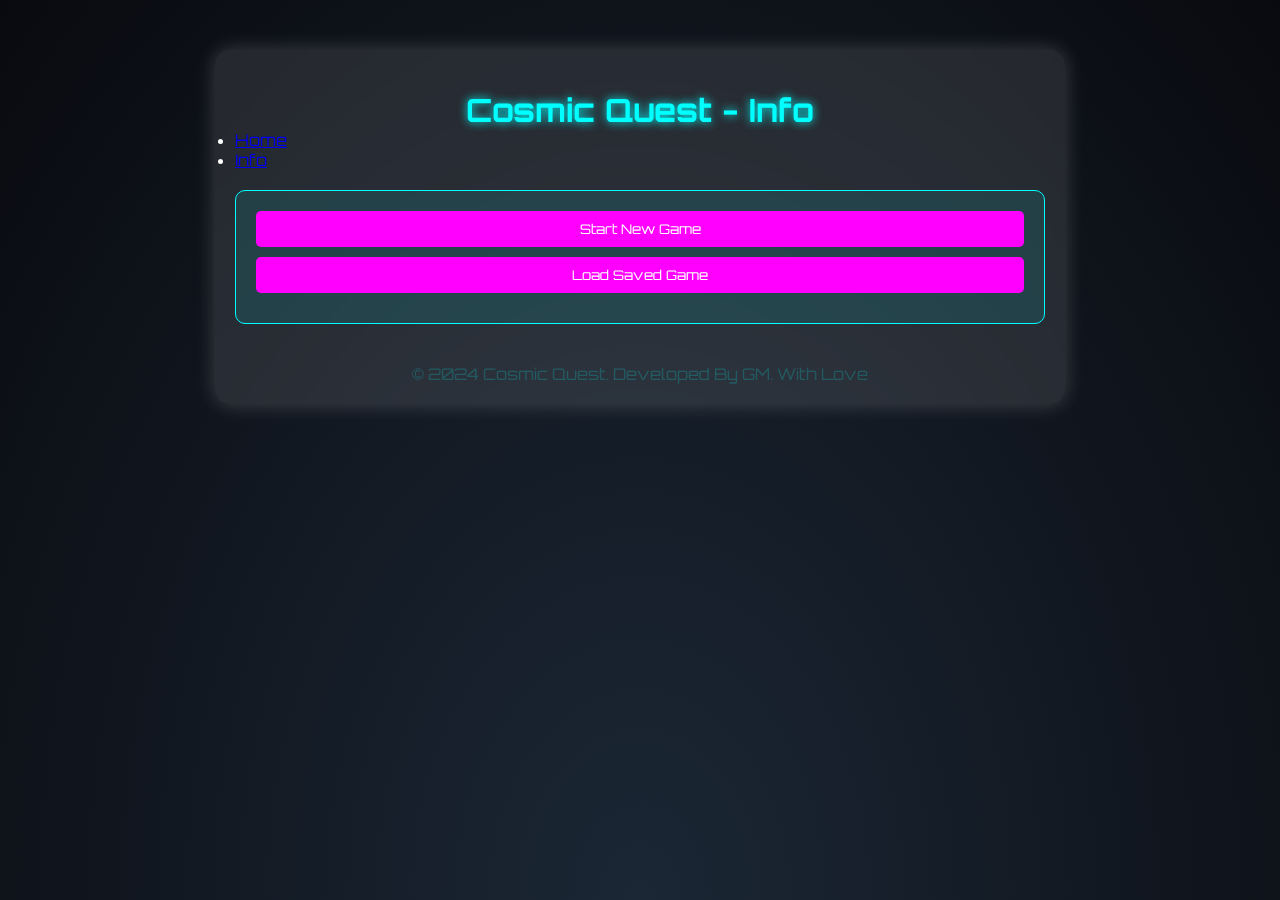
==== info.html @ df7f6e10 "cosmic: add a new info page" ====
<!DOCTYPE html>
<html lang="en">
<head>
    <meta charset="UTF-8">
    <meta name="viewport" content="width=device-width, initial-scale=1.0">
    <title>Cosmic Quest - Info</title>
    <link rel="stylesheet" href="info.css">
    <link rel="stylesheet" href="styles.css">
    <link href="https://fonts.googleapis.com/css2?family=Orbitron:wght@400;700&display=swap" rel="stylesheet">
</head>
<body>
    <div id="stars"></div>
    <div id="stars2"></div>
    <div id="stars3"></div>
    <div id="game-container">
        <header>
            <h1>Cosmic Quest - Info</h1>
            <nav class="links">
                <ul>
                    <li><a href="index.html">Home</a></li>
                    <li><a href="info.html">Info</a></li>
                </ul>
            </nav>
        </header>
        <main>
            <div id="info-section" class="section">
                <button id="start-game">Start New Game</button>
                <button id="load-game">Load Saved Game</button>
            </div>
        </main>
        <footer>
            <p>&copy; 2024 Cosmic Quest. Developed By GM. With Love</p>
        </footer>
    </div>
    <script src="info.js"></script>
</body>
</html>
---- info.css ----
body {
    font-family: 'Orbitron', sans-serif;
    background-color: #000000;
    color: #00ffff;
    margin: 0;
    padding: 0;
}

header {
    position: relative;
    padding: 20px 0;
}
---- styles.css ----
* {
    box-sizing: border-box;
    margin: 0;
    padding: 0;
    font-family: 'Orbitron', sans-serif;
}

html {
    height: 100%;
    margin: 0;
    font-family: 'Orbitron', sans-serif;
    background: radial-gradient(ellipse at bottom, #1B2735 0%, #090A0F 100%);
    overflow: hidden;
    color: #ffffff;
}

body {
    height: 100%;
    margin: 0;
    font-family: 'Orbitron', sans-serif;
    background: radial-gradient(ellipse at bottom, #1B2735 0%, #090A0F 100%);
    overflow: hidden;
    color: #ffffff;
}

@keyframes animateStars {
    from {
        transform: translateY(0px);
    }

    to {
        transform: translateY(-2000px);
    }
}

#stars {
    position: absolute;
    top: 0;
    left: 0;
    right: 0;
    bottom: 0;
    width: 100%;
    height: 100%;
    display: block;

}
#stars2{
    position: absolute;
    top: 0;
    left: 0;
    height: 100%;
    display: block;
    right: 0;
    bottom: 0;
    width: 100%;
}

#stars3 {
    position: absolute;
    top: 0;
    left: 0;
    width: 100%;
    height: 100%;
    display: block;
    right: 0;
    bottom: 0;
}

#stars {
    background: transparent url('http://www.script-tutorials.com/demos/360/images/stars.png') repeat top center;
    z-index: 0;
    animation: animateStars 50s linear infinite;
}

#stars2 {
    background: transparent url('http://www.script-tutorials.com/demos/360/images/stars2.png') repeat top center;
    z-index: 1;
    animation: animateStars 100s linear infinite;
}

#stars3 {
    background: transparent url('http://www.script-tutorials.com/demos/360/images/stars3.png') repeat top center;
    z-index: 2;
    animation: animateStars 150s linear infinite;
}

#game-container {
    position: relative;
    z-index: 3;
    margin: 0 auto;
    max-width: 850px;
    margin-top: 50px;
    padding: 20px;
    max-height: 80vh;
    overflow-y: auto;
    background-color: rgba(255, 255, 255, 0.1);
    border-radius: 15px;
    box-shadow: 0 0 20px rgba(255, 255, 255, 0.2);
    backdrop-filter: blur(5px);
}


h1 {
    text-align: center;
    color: #00ffff;
    text-shadow: 0 0 10px #00ffff;
}


h2 {
    text-align: center;
    color: #00ffff;
    text-shadow: 0 0 10px #00ffff;
}

.section {
    margin-bottom: 20px;
    padding: 20px;
    border: 1px solid #00ffff;
    border-radius: 10px;
    background-color: rgba(0, 255, 255, 0.1);
}

select {
    display: block;
    width: 100%;
    padding: 10px;
    margin-bottom: 10px;
    border: 1px solid #00ffff;
    border-radius: 5px;
    background-color: rgba(0, 0, 0, 0.5);
    color: #ffffff;
    font-family: 'Orbitron', sans-serif;
}

button {
    display: block;
    width: 100%;
    padding: 10px;
    margin-bottom: 10px;
    border: 1px solid #00ffff;
    border-radius: 5px;
    background-color: rgba(0, 0, 0, 0.5);
    color: #ffffff;
    font-family: 'Orbitron', sans-serif;
}

input {
    display: block;
    width: 97%;
    padding: 10px;
    margin-bottom: 10px;
    border: 1px solid #00ffff;
    border-radius: 5px;
    background-color: rgba(0, 0, 0, 0.5);
    color: #ffffff;
    font-family: 'Orbitron', sans-serif;
}

button {
    background-color: #ff00ff;
    color: white;
    border: none;
    cursor: pointer;
    transition: all 0.3s ease;
}

button:hover {
    background-color: #ff69b4;
    box-shadow: 0 0 10px #ff00ff;
}

#story-text {
    height: 200px;
    overflow-y: scroll;
    border: 1px solid #00ffff;
    padding: 10px;
    margin-bottom: 10px;
    max-height: 300px;
    overflow-y: auto;
    background-color: rgba(0, 0, 0, 0.5);
}

#player-stats {
    display: inline-block;
    width: 48%;
    vertical-align: top;
}


#inventory {
    display: inline-block;
    width: 48%;
    vertical-align: top;
}

#input-area {
    position: absolute;
    bottom: 20px;
    left: 20px;
    right: 20px;
}

#player-input {
    width: calc(100% - 110px); 
    display: inline-block;
    margin-right: 10px;
}

#submit-action {
    width: 100px; 
    display: inline-block;
}

.hidden {
    display: none;
}

::-webkit-scrollbar {
    width: 10px;
}

::-webkit-scrollbar-track {
    background: #1B2735;
}

::-webkit-scrollbar-thumb {
    background: #00ffff;
    border-radius: 5px;
}

::-webkit-scrollbar-thumb:hover {
    background: #ff00ff;
}

footer {
    text-align: center;
    margin-top: 40px;
    color: #00ffff34;
}

.typewriter {
    border-right: 2px solid #00ffff;
    white-space: nowrap;
    overflow: hidden;
    animation: typing 3.5s steps(40, end), blink-caret .75s step-end infinite;
}

@keyframes typing {
    from {
        width: 0
    }

    to {
        width: 100%
    }
}

@keyframes blink-caret {

    from,
    to {
        border-color: transparent
    }

    50% {
        border-color: #00ffff;
    }
}
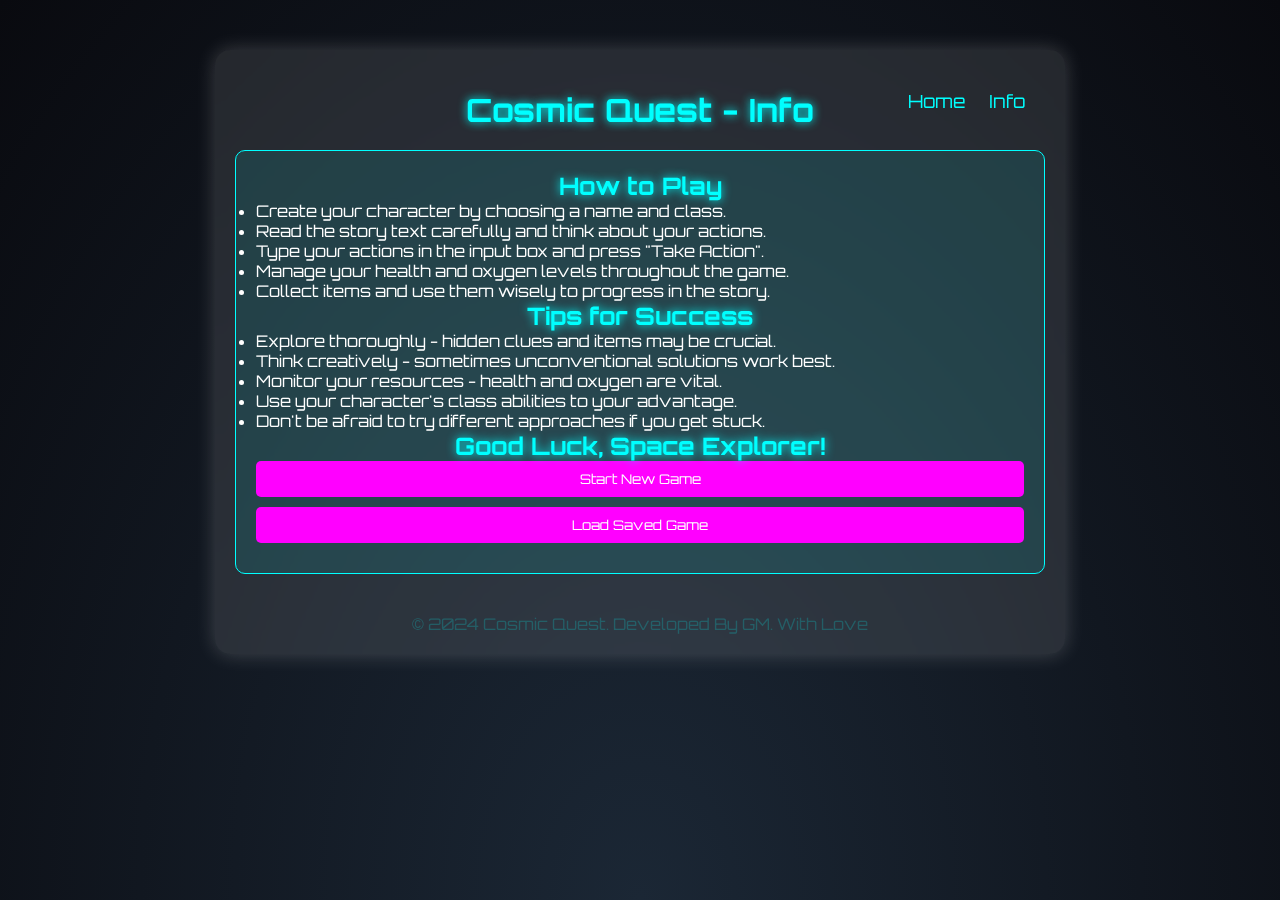
==== commit 5e039531: "implement navigation logic" ====
--- a/info.html
+++ b/info.html
@@ -24,6 +24,25 @@
         </header>
         <main>
             <div id="info-section" class="section">
+                <h2>How to Play</h2>
+                <ul>
+                    <li>Create your character by choosing a name and class.</li>
+                    <li>Read the story text carefully and think about your actions.</li>
+                    <li>Type your actions in the input box and press "Take Action".</li>
+                    <li>Manage your health and oxygen levels throughout the game.</li>
+                    <li>Collect items and use them wisely to progress in the story.</li>
+                </ul>
+
+                <h2>Tips for Success</h2>
+                <ul>
+                    <li>Explore thoroughly - hidden clues and items may be crucial.</li>
+                    <li>Think creatively - sometimes unconventional solutions work best.</li>
+                    <li>Monitor your resources - health and oxygen are vital.</li>
+                    <li>Use your character's class abilities to your advantage.</li>
+                    <li>Don't be afraid to try different approaches if you get stuck.</li>
+                </ul>
+                <h2>Good Luck, Space Explorer!</h2>
+
                 <button id="start-game">Start New Game</button>
                 <button id="load-game">Load Saved Game</button>
             </div>
--- a/info.css
+++ b/info.css
@@ -9,4 +9,129 @@
 header {
     position: relative;
     padding: 20px 0;
+}
+
+.links {
+    position: absolute;
+    top: 20px;
+    right: 20px;
+}
+
+.links ul {
+    list-style-type: none;
+    padding: 0;
+    margin: 0;
+}
+
+.links li {
+    display: inline-block;
+    margin-left: 20px;
+}
+
+.links a {
+    color: #00ffff;
+    font-size: 18px;
+    text-decoration: none;
+    transition: color 0.3s ease, text-shadow 0.3s ease;
+}
+
+.links a:hover {
+    color: #ff00ff;
+    text-shadow: 0 0 10px #ff00ff;
+}
+
+h1 {
+    text-align: center;
+    color: #00ffff;
+    text-shadow: 0 0 10px #00ffff;
+}
+
+h2 {
+    text-align: center;
+    color: #00ffff;
+    text-shadow: 0 0 10px #00ffff;
+}
+
+.section {
+    margin-bottom: 20px;
+    padding: 23px;
+    border: 1px solid #00ffff;
+    border-radius: 10px;
+    background-color: rgba(0, 255, 255, 0.1);
+}
+
+select {
+    display: block;
+    width: 100%;
+    padding: 10px;
+    margin-bottom: 10px;
+    border: 1px solid #00ffff;
+    border-radius: 5px;
+    background-color: rgba(0, 0, 0, 0.5);
+    color: #ffffff;
+    font-family: 'Orbitron', sans-serif;
+}
+
+button {
+    display: block;
+    width: 100%;
+    padding: 10px;
+    margin-bottom: 12px;
+    border: 1px solid #00ffff;
+    border-radius: 5px;
+    background-color: rgba(0, 0, 0, 0.5);
+    color: #ffffff;
+    font-family: 'Orbitron', sans-serif;
+}
+
+input {
+    display: block;
+    width: 97%;
+    padding: 10px;
+    margin-bottom: 10px;
+    border: 1px solid #00ffff;
+    border-radius: 5px;
+    background-color: rgba(0, 0, 0, 0.5);
+    color: #ffffff;
+    font-family: 'Orbitron', sans-serif;
+}
+
+button {
+    background-color: #ff00ff;
+    color: white;
+    border: none;
+    cursor: pointer;
+    transition: all 0.3s ease;
+}
+
+button:hover {
+    background-color: #ff69b4;
+    box-shadow: 0 0 10px #ff00ff;
+}
+
+
+#story-text {
+    height: 200px;
+    overflow-y: scroll;
+    border: 1px solid #00ffff;
+    padding: 10px;
+    margin-bottom: 10px;
+    max-height: 300px;
+    overflow-y: auto;
+    background-color: rgba(0, 0, 0, 0.5);
+}
+
+#input-area {
+    position: absolute;
+    bottom: 20px;
+    left: 20px;
+    right: 20px;
+}
+
+.hidden {
+    display: none;
+}
+
+#info-section {
+    text-align: left;
 }